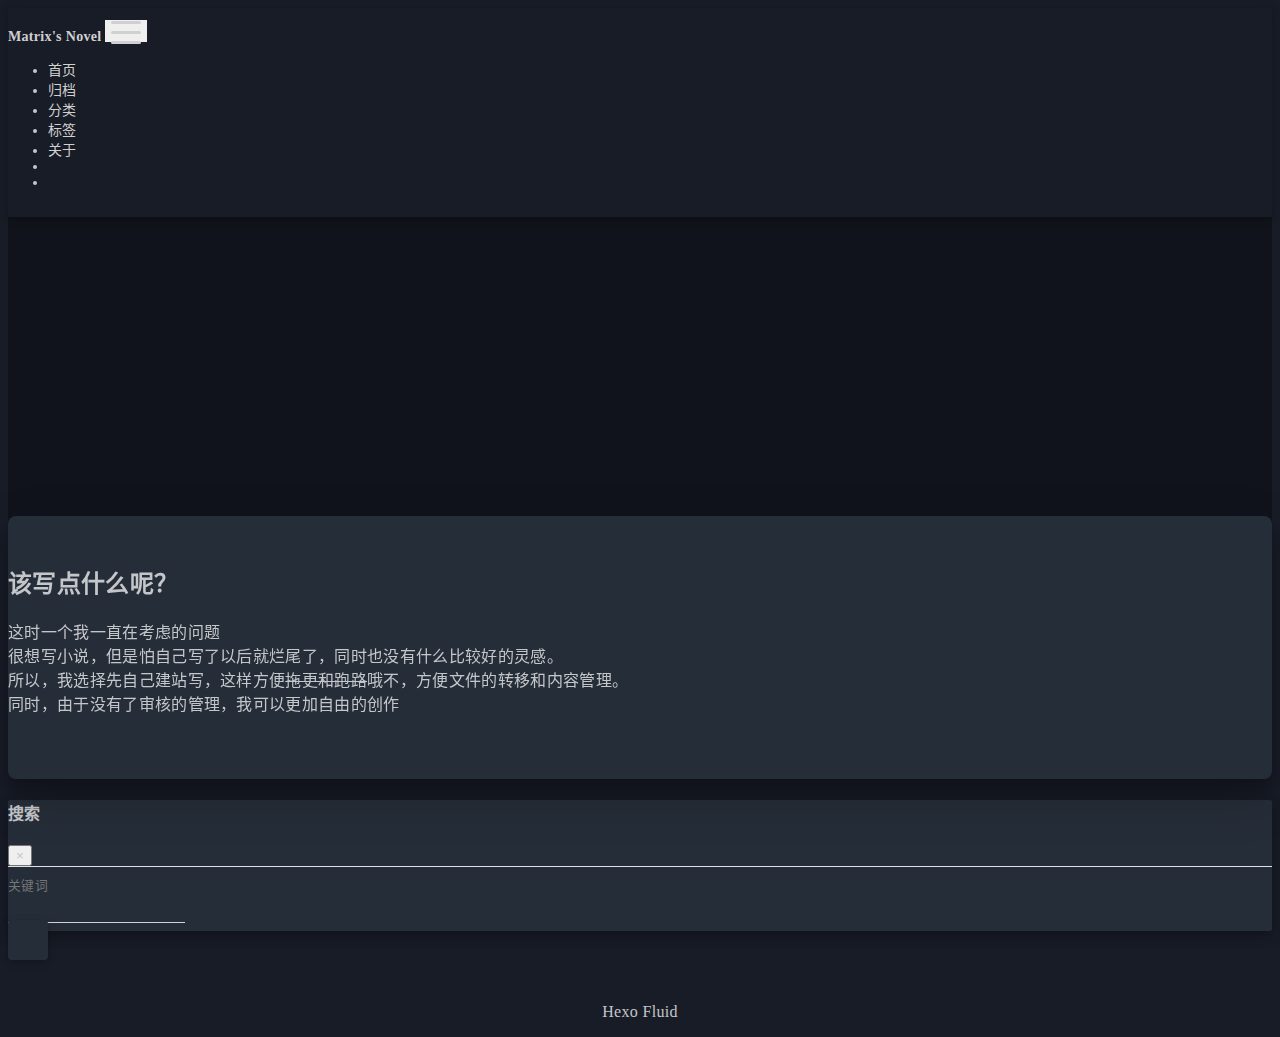
==== about/index.html @ 4b067425 "Site updated: 2023-09-23 13:06:50" ====
<!DOCTYPE html>
<html lang="zh-CN" data-default-color-scheme=auto>



<head>
  <meta charset="UTF-8">
  <link rel="apple-touch-icon" sizes="76x76" href="https://s1.ax1x.com/2023/07/14/pC4n6a9.png">
  <link rel="icon" href="https://s1.ax1x.com/2023/07/14/pC4n6a9.png">
  <meta name="viewport" content="width=device-width, initial-scale=1.0, maximum-scale=5.0, shrink-to-fit=no">
  <meta http-equiv="x-ua-compatible" content="ie=edge">
  
    <meta http-equiv="Content-Security-Policy" content="upgrade-insecure-requests">
  
  <meta name="theme-color" content="#2f4154">
  <meta name="author" content="Matrix Xu">
  <meta name="keywords" content="">
  
    <meta name="description" content="该写点什么呢？这时一个我一直在考虑的问题很想写小说，但是怕自己写了以后就烂尾了，同时也没有什么比较好的灵感。所以，我选择先自己建站写，这样方便拖更和跑路哦不，方便文件的转移和内容管理。同时，由于没有了审核的管理，我可以更加自由的创作">
<meta property="og:type" content="website">
<meta property="og:title" content="about">
<meta property="og:url" content="https://novel.matrix060.site/about/index.html">
<meta property="og:site_name" content="Matrix&#39;s Novel">
<meta property="og:description" content="该写点什么呢？这时一个我一直在考虑的问题很想写小说，但是怕自己写了以后就烂尾了，同时也没有什么比较好的灵感。所以，我选择先自己建站写，这样方便拖更和跑路哦不，方便文件的转移和内容管理。同时，由于没有了审核的管理，我可以更加自由的创作">
<meta property="og:locale" content="zh_CN">
<meta property="article:published_time" content="2023-09-23T12:24:41.000Z">
<meta property="article:modified_time" content="2023-09-23T12:28:31.845Z">
<meta property="article:author" content="Matrix Xu">
<meta name="twitter:card" content="summary_large_image">
  
  
  
  <title>about - Matrix&#39;s Novel</title>

  <link  rel="stylesheet" href="https://lib.baomitu.com/twitter-bootstrap/4.6.1/css/bootstrap.min.css" />





<!-- 主题依赖的图标库，不要自行修改 -->
<!-- Do not modify the link that theme dependent icons -->

<link rel="stylesheet" href="//at.alicdn.com/t/font_1749284_hj8rtnfg7um.css">



<link rel="stylesheet" href="//at.alicdn.com/t/font_1736178_lbnruvf0jn.css">


<link  rel="stylesheet" href="/css/main.css" />





  <script id="fluid-configs">
    var Fluid = window.Fluid || {};
    Fluid.ctx = Object.assign({}, Fluid.ctx)
    var CONFIG = {"hostname":"novel.matrix060.site","root":"/","version":"1.9.5","typing":{"enable":true,"typeSpeed":70,"cursorChar":"_","loop":false,"scope":[]},"anchorjs":{"enable":true,"element":"h1,h2,h3,h4,h5,h6","placement":"left","visible":"hover","icon":""},"progressbar":{"enable":true,"height_px":3,"color":"#29d","options":{"showSpinner":false,"trickleSpeed":100}},"code_language":{"enable":false,"default":"TEXT"},"copy_btn":true,"image_caption":{"enable":true},"image_zoom":{"enable":true,"img_url_replace":["",""]},"toc":{"enable":true,"placement":"right","headingSelector":"h1,h2,h3,h4,h5,h6","collapseDepth":0},"lazyload":{"enable":true,"loading_img":"/img/loading.gif","onlypost":false,"offset_factor":2},"web_analytics":{"enable":true,"follow_dnt":true,"baidu":null,"google":{"measurement_id":null},"tencent":{"sid":null,"cid":null},"woyaola":null,"cnzz":null,"leancloud":{"app_id":null,"app_key":null,"server_url":null,"path":"window.location.pathname","ignore_local":false}},"search_path":"/local-search.xml","include_content_in_search":true};

    if (CONFIG.web_analytics.follow_dnt) {
      var dntVal = navigator.doNotTrack || window.doNotTrack || navigator.msDoNotTrack;
      Fluid.ctx.dnt = dntVal && (dntVal.startsWith('1') || dntVal.startsWith('yes') || dntVal.startsWith('on'));
    }
  </script>
  <script  src="/js/utils.js" ></script>
  <script  src="/js/color-schema.js" ></script>
  

  

  
    <!-- Google tag (gtag.js) -->
    <script async>
      if (!Fluid.ctx.dnt) {
        Fluid.utils.createScript("https://www.googletagmanager.com/gtag/js?id=", function() {
          window.dataLayer = window.dataLayer || [];
          function gtag() {
            dataLayer.push(arguments);
          }
          gtag('js', new Date());
          gtag('config', '');
        });
      }
    </script>
  

  

  

  

  



  
<meta name="generator" content="Hexo 6.3.0"></head>


<body>
  

  <header>
    

<div class="header-inner" style="height: 60vh;">
  <nav id="navbar" class="navbar fixed-top  navbar-expand-lg navbar-dark scrolling-navbar">
  <div class="container">
    <a class="navbar-brand" href="/">
      <strong>Matrix&#39;s Novel</strong>
    </a>

    <button id="navbar-toggler-btn" class="navbar-toggler" type="button" data-toggle="collapse"
            data-target="#navbarSupportedContent"
            aria-controls="navbarSupportedContent" aria-expanded="false" aria-label="Toggle navigation">
      <div class="animated-icon"><span></span><span></span><span></span></div>
    </button>

    <!-- Collapsible content -->
    <div class="collapse navbar-collapse" id="navbarSupportedContent">
      <ul class="navbar-nav ml-auto text-center">
        
          
          
          
          
            <li class="nav-item">
              <a class="nav-link" href="/">
                <i class="iconfont icon-home-fill"></i>
                <span>首页</span>
              </a>
            </li>
          
        
          
          
          
          
            <li class="nav-item">
              <a class="nav-link" href="/archives/">
                <i class="iconfont icon-archive-fill"></i>
                <span>归档</span>
              </a>
            </li>
          
        
          
          
          
          
            <li class="nav-item">
              <a class="nav-link" href="/categories/">
                <i class="iconfont icon-category-fill"></i>
                <span>分类</span>
              </a>
            </li>
          
        
          
          
          
          
            <li class="nav-item">
              <a class="nav-link" href="/tags/">
                <i class="iconfont icon-tags-fill"></i>
                <span>标签</span>
              </a>
            </li>
          
        
          
          
          
          
            <li class="nav-item">
              <a class="nav-link" href="/about/">
                <i class="iconfont icon-user-fill"></i>
                <span>关于</span>
              </a>
            </li>
          
        
        
          <li class="nav-item" id="search-btn">
            <a class="nav-link" target="_self" href="javascript:;" data-toggle="modal" data-target="#modalSearch" aria-label="Search">
              <i class="iconfont icon-search"></i>
            </a>
          </li>
          
        
        
          <li class="nav-item" id="color-toggle-btn">
            <a class="nav-link" target="_self" href="javascript:;" aria-label="Color Toggle">
              <i class="iconfont icon-dark" id="color-toggle-icon"></i>
            </a>
          </li>
        
      </ul>
    </div>
  </div>
</nav>

  

<div id="banner" class="banner" parallax=true
     style="background: url('https://s1.ax1x.com/2023/07/14/pC4nUCq.jpg') no-repeat center center; background-size: cover;">
  <div class="full-bg-img">
    <div class="mask flex-center" style="background-color: rgba(0, 0, 0, 0.3)">
      <div class="banner-text text-center fade-in-up">
        <div class="h2">
          
            <span id="subtitle" data-typed-text="about"></span>
          
        </div>

        
      </div>

      
    </div>
  </div>
</div>

</div>

  </header>

  <main>
    
      <div class="container nopadding-x-md">
        <div id="board"
          >
          
          <div class="container">
            <div class="row">
              <div class="col-12 col-md-10 m-auto">
                

<article class="page-content">
  <h2 id="该写点什么呢？"><a href="#该写点什么呢？" class="headerlink" title="该写点什么呢？"></a>该写点什么呢？</h2><p>这时一个我一直在考虑的问题<br>很想写小说，但是怕自己写了以后就烂尾了，同时也没有什么比较好的灵感。<br>所以，我选择先自己建站写，这样方便<del>拖更和跑路</del>哦不，方便文件的转移和内容管理。<br>同时，由于没有了审核的管理，我可以更加自由的创作</p>


  

</article>



              </div>
            </div>
          </div>
        </div>
      </div>
    

    
      <a id="scroll-top-button" aria-label="TOP" href="#" role="button">
        <i class="iconfont icon-arrowup" aria-hidden="true"></i>
      </a>
    

    
      <div class="modal fade" id="modalSearch" tabindex="-1" role="dialog" aria-labelledby="ModalLabel"
     aria-hidden="true">
  <div class="modal-dialog modal-dialog-scrollable modal-lg" role="document">
    <div class="modal-content">
      <div class="modal-header text-center">
        <h4 class="modal-title w-100 font-weight-bold">搜索</h4>
        <button type="button" id="local-search-close" class="close" data-dismiss="modal" aria-label="Close">
          <span aria-hidden="true">&times;</span>
        </button>
      </div>
      <div class="modal-body mx-3">
        <div class="md-form mb-5">
          <input type="text" id="local-search-input" class="form-control validate">
          <label data-error="x" data-success="v" for="local-search-input">关键词</label>
        </div>
        <div class="list-group" id="local-search-result"></div>
      </div>
    </div>
  </div>
</div>

    

    
  </main>

  <footer>
    <div class="footer-inner">
  
    <div class="footer-content">
       <a href="https://hexo.io" target="_blank" rel="nofollow noopener"><span>Hexo</span></a> <i class="iconfont icon-love"></i> <a href="https://github.com/fluid-dev/hexo-theme-fluid" target="_blank" rel="nofollow noopener"><span>Fluid</span></a> 
    </div>
  
  
  
  
</div>

  </footer>

  <!-- Scripts -->
  
  <script  src="https://lib.baomitu.com/nprogress/0.2.0/nprogress.min.js" ></script>
  <link  rel="stylesheet" href="https://lib.baomitu.com/nprogress/0.2.0/nprogress.min.css" />

  <script>
    NProgress.configure({"showSpinner":false,"trickleSpeed":100})
    NProgress.start()
    window.addEventListener('load', function() {
      NProgress.done();
    })
  </script>


<script  src="https://lib.baomitu.com/jquery/3.6.4/jquery.min.js" ></script>
<script  src="https://lib.baomitu.com/twitter-bootstrap/4.6.1/js/bootstrap.min.js" ></script>
<script  src="/js/events.js" ></script>
<script  src="/js/plugins.js" ></script>


  <script  src="https://lib.baomitu.com/typed.js/2.0.12/typed.min.js" ></script>
  <script>
    (function (window, document) {
      var typing = Fluid.plugins.typing;
      var subtitle = document.getElementById('subtitle');
      if (!subtitle || !typing) {
        return;
      }
      var text = subtitle.getAttribute('data-typed-text');
      
        typing(text);
      
    })(window, document);
  </script>




  
    <script  src="/js/img-lazyload.js" ></script>
  




  <script  src="/js/local-search.js" ></script>





<!-- 主题的启动项，将它保持在最底部 -->
<!-- the boot of the theme, keep it at the bottom -->
<script  src="/js/boot.js" ></script>


  

  <noscript>
    <div class="noscript-warning">博客在允许 JavaScript 运行的环境下浏览效果更佳</div>
  </noscript>
</body>
</html>
---- css/main.css ----
.anchorjs-link {
  text-decoration: none !important;
  transition: opacity 0.2s ease-in-out;
}
.markdown-body h1:hover > .anchorjs-link,
h2:hover > .anchorjs-link,
h3:hover > .anchorjs-link,
h4:hover > .anchorjs-link,
h5:hover > .anchorjs-link,
h6:hover > .anchorjs-link {
  opacity: 1;
}
.banner {
  height: 100%;
  position: relative;
  overflow: hidden;
  cursor: default;
}
.banner .mask {
  position: absolute;
  width: 100%;
  height: 100%;
  background-color: rgba(0,0,0,0.3);
}
.banner[parallax="true"] {
  will-change: transform;
  -webkit-transform-style: preserve-3d;
  -webkit-backface-visibility: hidden;
  transition: transform 0.05s ease-out;
}
@media (max-width: 100vh) {
  .header-inner {
    max-height: 100vw;
  }
  #board {
    margin-top: -1rem !important;
  }
}
@media (max-width: 79.99vh) {
  .scroll-down-bar {
    display: none;
  }
}
#board {
  position: relative;
  margin-top: -2rem;
  padding: 3rem 0;
  background-color: var(--board-bg-color);
  transition: background-color 0.2s ease-in-out;
  border-radius: 0.5rem;
  z-index: 3;
  -webkit-box-shadow: 0 12px 15px 0 rgba(0,0,0,0.24), 0 17px 50px 0 rgba(0,0,0,0.19);
  box-shadow: 0 12px 15px 0 rgba(0,0,0,0.24), 0 17px 50px 0 rgba(0,0,0,0.19);
}
.code-widget {
  display: inline-block;
  background-color: transparent;
  font-size: 0.75rem;
  line-height: 1;
  font-weight: bold;
  padding: 0.3rem 0.1rem 0.1rem 0.1rem;
  position: absolute;
  right: 0.45rem;
  top: 0.15rem;
  z-index: 1;
}
.code-widget-light {
  color: #999;
}
.code-widget-dark {
  color: #bababa;
}
.copy-btn {
  cursor: pointer;
  user-select: none;
  -webkit-appearance: none;
  outline: none;
}
.copy-btn > i {
  font-size: 0.75rem !important;
  font-weight: 400;
  margin-right: 0.15rem;
  opacity: 0;
  transition: opacity 0.2s ease-in-out;
}
.markdown-body pre:hover > .copy-btn > i {
  opacity: 0.9;
}
.markdown-body pre:hover > .copy-btn,
.markdown-body pre:not(:hover) > .copy-btn {
  outline: none;
}
.license-box {
  background-color: rgba(27,31,35,0.05);
  transition: background-color 0.2s ease-in-out;
  border-radius: 4px;
  font-size: 0.9rem;
  overflow: hidden;
  padding: 1.25rem;
  position: relative;
  z-index: 1;
}
.license-box .license-icon {
  position: absolute;
  top: 50%;
  left: 100%;
}
.license-box .license-icon::after {
  content: "\e8e4";
  font-size: 12.5rem;
  line-height: 1;
  opacity: 0.1;
  position: relative;
  left: -0.85em;
  bottom: 0.5em;
  z-index: -1;
}
.license-box .license-title {
  margin-bottom: 1rem;
}
.license-box .license-title div:nth-child(1) {
  line-height: 1.2;
  margin-bottom: 0.25rem;
}
.license-box .license-title div:nth-child(2) {
  color: var(--sec-text-color);
  font-size: 0.8rem;
}
.license-box .license-meta {
  align-items: center;
  display: flex;
  flex-wrap: wrap;
  justify-content: flex-start;
}
.license-box .license-meta .license-meta-item {
  align-items: center;
  justify-content: center;
  margin-right: 1.5rem;
}
.license-box .license-meta .license-meta-item div:nth-child(1) {
  color: var(--sec-text-color);
  font-size: 0.8rem;
  font-weight: normal;
}
.license-box .license-meta .license-meta-item i.iconfont {
  font-size: 1rem;
}
@media (max-width: 575px) and (min-width: 425px) {
  .license-box .license-meta .license-meta-item {
    display: flex;
    justify-content: flex-start;
    flex-wrap: wrap;
    font-size: 0.8rem;
    flex: 0 0 50%;
    max-width: 50%;
    margin-right: 0;
  }
  .license-box .license-meta .license-meta-item div:nth-child(1) {
    margin-right: 0.5rem;
  }
  .license-box .license-meta .license-meta-date {
    order: -1;
  }
}
@media (max-width: 424px) {
  .license-box::after {
    top: -65px;
  }
  .license-box .license-meta {
    flex-direction: column;
    align-items: flex-start;
  }
  .license-box .license-meta .license-meta-item {
    display: flex;
    flex-wrap: wrap;
    font-size: 0.8rem;
  }
  .license-box .license-meta .license-meta-item div:nth-child(1) {
    margin-right: 0.5rem;
  }
}
.footer-inner {
  padding: 3rem 0 1rem 0;
  text-align: center;
}
.footer-inner > div:not(:first-child) {
  margin: 0.25rem 0;
  font-size: 0.85rem;
}
.footer-inner .statistics {
  display: flex;
  flex-direction: row;
  justify-content: center;
}
.footer-inner .statistics > span {
  flex: 1;
  margin: 0 0.25rem;
}
.footer-inner .statistics > *:nth-last-child(2):first-child {
  text-align: right;
}
.footer-inner .statistics > *:nth-last-child(2):first-child ~ * {
  text-align: left;
}
.footer-inner .beian {
  display: flex;
  flex-direction: row;
  justify-content: center;
}
.footer-inner .beian > * {
  margin: 0 0.25rem;
}
.footer-inner .beian-police {
  position: relative;
  overflow: hidden;
  display: inline-flex;
  align-items: center;
  justify-content: left;
}
.footer-inner .beian-police img {
  margin-right: 3px;
  width: 1rem;
  height: 1rem;
  margin-bottom: 0.1rem;
}
@media (max-width: 424px) {
  .footer-inner .statistics {
    flex-direction: column;
  }
  .footer-inner .statistics > *:nth-last-child(2):first-child {
    text-align: center;
  }
  .footer-inner .statistics > *:nth-last-child(2):first-child ~ * {
    text-align: center;
  }
  .footer-inner .beian {
    flex-direction: column;
  }
  .footer-inner .beian .beian-police {
    justify-content: center;
  }
  .footer-inner .beian > *:nth-last-child(2):first-child {
    text-align: center;
  }
  .footer-inner .beian > *:nth-last-child(2):first-child ~ * {
    text-align: center;
  }
}
sup > a::before,
.footnote-text::before {
  display: block;
  content: "";
  margin-top: -5rem;
  height: 5rem;
  width: 1px;
  visibility: hidden;
}
sup > a::before,
.footnote-text::before {
  display: inline-block;
}
.footnote-item::before {
  display: block;
  content: "";
  margin-top: -5rem;
  height: 5rem;
  width: 1px;
  visibility: hidden;
}
.footnote-list ol {
  list-style-type: none;
  counter-reset: sectioncounter;
  padding-left: 0.5rem;
  font-size: 0.95rem;
}
.footnote-list ol li:before {
  font-family: "Helvetica Neue", monospace, "Monaco";
  content: "[" counter(sectioncounter) "]";
  counter-increment: sectioncounter;
}
.footnote-list ol li+li {
  margin-top: 0.5rem;
}
.footnote-text {
  padding-left: 0.5em;
}
.navbar {
  background-color: transparent;
  font-size: 0.875rem;
  box-shadow: 0 2px 5px 0 rgba(0,0,0,0.16), 0 2px 10px 0 rgba(0,0,0,0.12);
  -webkit-box-shadow: 0 2px 5px 0 rgba(0,0,0,0.16), 0 2px 10px 0 rgba(0,0,0,0.12);
}
.navbar .navbar-brand {
  color: var(--navbar-text-color);
}
.navbar .navbar-toggler .animated-icon span {
  background-color: var(--navbar-text-color);
}
.navbar .nav-item .nav-link {
  display: block;
  color: var(--navbar-text-color);
  transition: color 0.2s ease-in-out, background-color 0.2s ease-in-out;
}
.navbar .nav-item .nav-link:hover {
  color: var(--link-hover-color);
}
.navbar .nav-item .nav-link:focus {
  color: var(--navbar-text-color);
}
.navbar .nav-item .nav-link i {
  font-size: 0.875rem;
}
.navbar .nav-item .nav-link i:only-child {
  margin: 0 0.2rem;
}
.navbar .navbar-toggler {
  border-width: 0;
  outline: 0;
}
.navbar.scrolling-navbar {
  will-change: background, padding;
  -webkit-transition: background 0.5s ease-in-out, padding 0.5s ease-in-out;
  transition: background 0.5s ease-in-out, padding 0.5s ease-in-out;
}
@media (min-width: 600px) {
  .navbar.scrolling-navbar {
    padding-top: 12px;
    padding-bottom: 12px;
  }
  .navbar.scrolling-navbar .navbar-nav > li {
    -webkit-transition-duration: 1s;
    transition-duration: 1s;
  }
}
.navbar.scrolling-navbar.top-nav-collapse {
  padding-top: 5px;
  padding-bottom: 5px;
}
.navbar .dropdown-menu {
  font-size: 0.875rem;
  color: var(--navbar-text-color);
  background-color: rgba(0,0,0,0.3);
  border: none;
  min-width: 8rem;
  -webkit-transition: background 0.5s ease-in-out, padding 0.5s ease-in-out;
  transition: background 0.5s ease-in-out, padding 0.5s ease-in-out;
}
@media (max-width: 991.98px) {
  .navbar .dropdown-menu {
    text-align: center;
  }
}
.navbar .dropdown-item {
  color: var(--navbar-text-color);
}
.navbar .dropdown-item:hover,
.navbar .dropdown-item:focus {
  color: var(--link-hover-color);
  background-color: rgba(0,0,0,0.1);
}
@media (min-width: 992px) {
  .navbar .dropdown:hover > .dropdown-menu {
    display: block;
  }
  .navbar .dropdown > .dropdown-toggle:active {
    pointer-events: none;
  }
  .navbar .dropdown-menu {
    top: 95%;
  }
}
.navbar .animated-icon {
  width: 30px;
  height: 20px;
  position: relative;
  margin: 0;
  -webkit-transform: rotate(0deg);
  -moz-transform: rotate(0deg);
  -o-transform: rotate(0deg);
  transform: rotate(0deg);
  -webkit-transition: 0.5s ease-in-out;
  -moz-transition: 0.5s ease-in-out;
  -o-transition: 0.5s ease-in-out;
  transition: 0.5s ease-in-out;
  cursor: pointer;
}
.navbar .animated-icon span {
  display: block;
  position: absolute;
  height: 3px;
  width: 100%;
  border-radius: 9px;
  opacity: 1;
  left: 0;
  -webkit-transform: rotate(0deg);
  -moz-transform: rotate(0deg);
  -o-transform: rotate(0deg);
  transform: rotate(0deg);
  -webkit-transition: 0.25s ease-in-out;
  -moz-transition: 0.25s ease-in-out;
  -o-transition: 0.25s ease-in-out;
  transition: 0.25s ease-in-out;
  background: #fff;
}
.navbar .animated-icon span:nth-child(1) {
  top: 0;
}
.navbar .animated-icon span:nth-child(2) {
  top: 10px;
}
.navbar .animated-icon span:nth-child(3) {
  top: 20px;
}
.navbar .animated-icon.open span:nth-child(1) {
  top: 11px;
  -webkit-transform: rotate(135deg);
  -moz-transform: rotate(135deg);
  -o-transform: rotate(135deg);
  transform: rotate(135deg);
}
.navbar .animated-icon.open span:nth-child(2) {
  opacity: 0;
  left: -60px;
}
.navbar .animated-icon.open span:nth-child(3) {
  top: 11px;
  -webkit-transform: rotate(-135deg);
  -moz-transform: rotate(-135deg);
  -o-transform: rotate(-135deg);
  transform: rotate(-135deg);
}
.navbar .dropdown-collapse,
.top-nav-collapse,
.navbar-col-show {
  background-color: var(--navbar-bg-color);
}
@media (max-width: 767px) {
  .navbar {
    font-size: 1rem;
    line-height: 2.5rem;
  }
}
.banner-text {
  color: var(--subtitle-color);
  max-width: calc(960px - 6rem);
  width: 80%;
  overflow-wrap: break-word;
}
.banner-text .typed-cursor {
  margin: 0 0.2rem;
}
@media (max-width: 767px) {
  #subtitle,
  .typed-cursor {
    font-size: 1.5rem;
  }
}
@media (max-width: 575px) {
  .banner-text {
    font-size: 0.9rem;
  }
  #subtitle,
  .typed-cursor {
    font-size: 1.35rem;
  }
}
.modal-dialog .modal-content {
  background-color: var(--board-bg-color);
  border: 0;
  border-radius: 0.125rem;
  -webkit-box-shadow: 0 5px 11px 0 rgba(0,0,0,0.18), 0 4px 15px 0 rgba(0,0,0,0.15);
  box-shadow: 0 5px 11px 0 rgba(0,0,0,0.18), 0 4px 15px 0 rgba(0,0,0,0.15);
}
.modal-dialog .modal-content .modal-header {
  border-bottom-color: var(--line-color);
  transition: border-bottom-color 0.2s ease-in-out;
}
.close {
  color: var(--text-color);
}
.close:hover {
  color: var(--link-hover-color);
}
.close:focus {
  outline: 0;
}
.modal-dialog .modal-content .modal-header {
  border-top-left-radius: 0.125rem;
  border-top-right-radius: 0.125rem;
  border-bottom: 1px solid #dee2e6;
}
.md-form {
  position: relative;
  margin-top: 1.5rem;
  margin-bottom: 1.5rem;
}
.md-form input[type] {
  -webkit-box-sizing: content-box;
  box-sizing: content-box;
  background-color: transparent;
  border: none;
  border-bottom: 1px solid #ced4da;
  border-radius: 0;
  outline: none;
  -webkit-box-shadow: none;
  box-shadow: none;
  transition: border-color 0.15s ease-in-out, box-shadow 0.15s ease-in-out, -webkit-box-shadow 0.15s ease-in-out;
}
.md-form input[type]:focus:not([readonly]) {
  border-bottom: 1px solid #4285f4;
  -webkit-box-shadow: 0 1px 0 0 #4285f4;
  box-shadow: 0 1px 0 0 #4285f4;
}
.md-form input[type]:focus:not([readonly]) + label {
  color: #4285f4;
}
.md-form input[type].valid,
.md-form input[type]:focus.valid {
  border-bottom: 1px solid #00c851;
  -webkit-box-shadow: 0 1px 0 0 #00c851;
  box-shadow: 0 1px 0 0 #00c851;
}
.md-form input[type].valid + label,
.md-form input[type]:focus.valid + label {
  color: #00c851;
}
.md-form input[type].invalid,
.md-form input[type]:focus.invalid {
  border-bottom: 1px solid #f44336;
  -webkit-box-shadow: 0 1px 0 0 #f44336;
  box-shadow: 0 1px 0 0 #f44336;
}
.md-form input[type].invalid + label,
.md-form input[type]:focus.invalid + label {
  color: #f44336;
}
.md-form input[type].validate {
  margin-bottom: 2.5rem;
}
.md-form input[type].form-control {
  height: auto;
  padding: 0.6rem 0 0.4rem 0;
  margin: 0 0 0.5rem 0;
  color: var(--text-color);
  background-color: transparent;
  border-radius: 0;
}
.md-form label {
  font-size: 0.8rem;
  position: absolute;
  top: -1rem;
  left: 0;
  color: #757575;
  cursor: text;
  transition: color 0.2s ease-out;
}
.modal-open[style] {
  padding-right: 0 !important;
  overflow: auto;
}
.modal-open[style] #navbar[style] {
  padding-right: 1rem !important;
}
#nprogress .bar {
  height: 3px !important;
  background-color: #29d !important;
}
#nprogress .peg {
  box-shadow: 0 0 14px #29d, 0 0 8px #29d !important;
}
@media (max-width: 575px) {
  #nprogress .bar {
    display: none;
  }
}
.noscript-warning {
  background-color: #f55;
  color: #fff;
  font-family: sans-serif;
  font-size: 1rem;
  font-weight: bold;
  position: fixed;
  left: 0;
  bottom: 0;
  text-align: center;
  width: 100%;
  z-index: 99;
}
.pagination {
  margin-top: 3rem;
  justify-content: center;
}
.pagination .space {
  align-self: flex-end;
}
.pagination .page-number,
.pagination .current,
.pagination .extend {
  outline: 0;
  border: 0;
  background-color: transparent;
  font-size: 0.9rem;
  padding: 0.5rem 0.75rem;
  line-height: 1.25;
  border-radius: 0.125rem;
}
.pagination .page-number {
  margin: 0 0.05rem;
}
.pagination .page-number:hover,
.pagination .current {
  transition: background-color 0.2s ease-in-out;
  background-color: var(--link-hover-bg-color);
}
.qr-trigger {
  cursor: pointer;
  position: relative;
}
.qr-trigger:hover .qr-img {
  display: block;
  transition: all 0.3s;
}
.qr-img {
  max-width: 12rem;
  position: absolute;
  right: -5.25rem;
  z-index: 99;
  display: none;
  border-radius: 0.2rem;
  background-color: transparent;
  box-shadow: 0 0 20px -5px rgba(158,158,158,0.2);
}
.scroll-down-bar {
  position: absolute;
  width: 100%;
  height: 6rem;
  text-align: center;
  cursor: pointer;
  bottom: 0;
}
.scroll-down-bar i.iconfont {
  font-size: 2rem;
  font-weight: bold;
  display: inline-block;
  position: relative;
  padding-top: 2rem;
  color: var(--subtitle-color);
  transform: translateZ(0);
  animation: scroll-down 1.5s infinite;
}
#scroll-top-button {
  position: fixed;
  z-index: 99;
  background: var(--board-bg-color);
  transition: background-color 0.2s ease-in-out, bottom 0.3s ease;
  border-radius: 4px;
  min-width: 40px;
  min-height: 40px;
  bottom: -60px;
  outline: none;
  display: flex;
  display: -webkit-flex;
  align-items: center;
  box-shadow: 0 2px 5px 0 rgba(0,0,0,0.16), 0 2px 10px 0 rgba(0,0,0,0.12);
}
#scroll-top-button i {
  font-size: 32px;
  margin: auto;
  color: var(--sec-text-color);
}
#scroll-top-button:hover i,
#scroll-top-button:active i {
  animation-name: scroll-top;
  animation-duration: 1s;
  animation-delay: 0.1s;
  animation-timing-function: ease-in-out;
  animation-iteration-count: infinite;
  animation-fill-mode: forwards;
  animation-direction: alternate;
}
#local-search-result .search-list-title {
  border-left: 3px solid #0d47a1;
}
#local-search-result .search-list-content {
  padding: 0 1.25rem;
}
#local-search-result .search-word {
  color: #ff4500;
}
#toc {
  visibility: hidden;
}
.toc-header {
  margin-bottom: 0.5rem;
  font-weight: bold;
  line-height: 1.2;
}
.toc-header,
.toc-header > i {
  font-size: 1.25rem;
}
.toc-body {
  max-height: 75vh;
  overflow-y: auto;
  overflow: -moz-scrollbars-none;
  -ms-overflow-style: none;
}
.toc-body ol {
  list-style: none;
  padding-inline-start: 1rem;
}
.toc-body::-webkit-scrollbar {
  display: none;
}
.tocbot-list {
  position: relative;
}
.tocbot-list ol {
  list-style: none;
  padding-left: 1rem;
}
.tocbot-list a {
  font-size: 0.95rem;
}
.tocbot-link {
  color: var(--text-color);
}
.tocbot-active-link {
  font-weight: bold;
  color: var(--link-hover-color);
}
.tocbot-is-collapsed {
  max-height: 0;
}
.tocbot-is-collapsible {
  overflow: hidden;
  transition: all 0.3s ease-in-out;
}
.toc-list-item {
  white-space: nowrap;
  overflow: hidden;
  text-overflow: ellipsis;
}
.toc-list-item.is-active-li::before {
  height: 1rem;
  margin: 0.25rem 0;
  visibility: visible;
}
.toc-list-item::before {
  width: 0.15rem;
  height: 0.2rem;
  position: absolute;
  left: 0.25rem;
  content: "";
  border-radius: 2px;
  margin: 0.65rem 0;
  background: var(--link-hover-color);
  visibility: hidden;
  transition: height 0.1s ease-in-out, margin 0.1s ease-in-out, visibility 0.1s ease-in-out;
}
.sidebar {
  position: -webkit-sticky;
  position: sticky;
  top: 2rem;
  padding: 3rem 0;
}
html {
  font-size: 16px;
  letter-spacing: 0.02em;
}
html,
body {
  height: 100%;
  font-family: var(--font-family-sans-serif);
  overflow-wrap: break-word;
}
body {
  transition: color 0.2s ease-in-out, background-color 0.2s ease-in-out;
  background-color: var(--body-bg-color);
  color: var(--text-color);
  -webkit-font-smoothing: antialiased;
  -moz-osx-font-smoothing: grayscale;
}
body a {
  color: var(--text-color);
  text-decoration: none;
  cursor: pointer;
  transition: color 0.2s ease-in-out, background-color 0.2s ease-in-out;
}
body a:hover {
  color: var(--link-hover-color);
  text-decoration: none;
  transition: color 0.2s ease-in-out, background-color 0.2s ease-in-out;
}
code {
  color: inherit;
}
table {
  font-size: inherit;
  color: var(--post-text-color);
}
img[lazyload] {
  object-fit: cover;
}
*[align="left"] {
  text-align: left;
}
*[align="center"] {
  text-align: center;
}
*[align="right"] {
  text-align: right;
}
::-webkit-scrollbar {
  width: 6px;
  height: 6px;
}
::-webkit-scrollbar-thumb {
  background-color: var(--scrollbar-color);
  border-radius: 6px;
}
::-webkit-scrollbar-thumb:hover {
  background-color: var(--scrollbar-hover-color);
}
::-webkit-scrollbar-corner {
  background-color: transparent;
}
label {
  margin-bottom: 0;
}
i.iconfont {
  font-size: 1em;
  line-height: 1;
}
:root {
  --color-mode: "light";
  --body-bg-color: #eee;
  --board-bg-color: #fff;
  --text-color: #3c4858;
  --sec-text-color: #718096;
  --post-text-color: #2c3e50;
  --post-heading-color: #1a202c;
  --post-link-color: #0366d6;
  --link-hover-color: #30a9de;
  --link-hover-bg-color: #f8f9fa;
  --line-color: #eaecef;
  --navbar-bg-color: #2f4154;
  --navbar-text-color: #fff;
  --subtitle-color: #fff;
  --scrollbar-color: #c4c6c9;
  --scrollbar-hover-color: #a6a6a6;
  --button-bg-color: transparent;
  --button-hover-bg-color: #f2f3f5;
  --highlight-bg-color: #f6f8fa;
  --inlinecode-bg-color: rgba(175,184,193,0.2);
}
@media not print and (prefers-color-scheme: dark) {
  :root {
    --color-mode: "dark";
  }
  :root:not([data-user-color-scheme]) {
    --body-bg-color: #181c27;
    --board-bg-color: #252d38;
    --text-color: #c4c6c9;
    --sec-text-color: #a7a9ad;
    --post-text-color: #c4c6c9;
    --post-heading-color: #c4c6c9;
    --post-link-color: #1589e9;
    --link-hover-color: #30a9de;
    --link-hover-bg-color: #364151;
    --line-color: #435266;
    --navbar-bg-color: #1f3144;
    --navbar-text-color: #d0d0d0;
    --subtitle-color: #d0d0d0;
    --scrollbar-color: #687582;
    --scrollbar-hover-color: #9da8b3;
    --button-bg-color: transparent;
    --button-hover-bg-color: #46647e;
    --highlight-bg-color: #303030;
    --inlinecode-bg-color: rgba(99,110,123,0.4);
  }
  :root:not([data-user-color-scheme]) img {
    -webkit-filter: brightness(0.9);
    filter: brightness(0.9);
    transition: filter 0.2s ease-in-out;
  }
  :root:not([data-user-color-scheme]) .license-box {
    background-color: rgba(62,75,94,0.35);
    transition: background-color 0.2s ease-in-out;
  }
  :root:not([data-user-color-scheme]) .gt-comment-admin .gt-comment-content {
    background-color: transparent;
    transition: background-color 0.2s ease-in-out;
  }
}
@media not print {
  [data-user-color-scheme="dark"] {
    --body-bg-color: #181c27;
    --board-bg-color: #252d38;
    --text-color: #c4c6c9;
    --sec-text-color: #a7a9ad;
    --post-text-color: #c4c6c9;
    --post-heading-color: #c4c6c9;
    --post-link-color: #1589e9;
    --link-hover-color: #30a9de;
    --link-hover-bg-color: #364151;
    --line-color: #435266;
    --navbar-bg-color: #1f3144;
    --navbar-text-color: #d0d0d0;
    --subtitle-color: #d0d0d0;
    --scrollbar-color: #687582;
    --scrollbar-hover-color: #9da8b3;
    --button-bg-color: transparent;
    --button-hover-bg-color: #46647e;
    --highlight-bg-color: #303030;
    --inlinecode-bg-color: rgba(99,110,123,0.4);
  }
  [data-user-color-scheme="dark"] img {
    -webkit-filter: brightness(0.9);
    filter: brightness(0.9);
    transition: filter 0.2s ease-in-out;
  }
  [data-user-color-scheme="dark"] .license-box {
    background-color: rgba(62,75,94,0.35);
    transition: background-color 0.2s ease-in-out;
  }
  [data-user-color-scheme="dark"] .gt-comment-admin .gt-comment-content {
    background-color: transparent;
    transition: background-color 0.2s ease-in-out;
  }
}
.fade-in-up {
  -webkit-animation-name: fade-in-up;
  animation-name: fade-in-up;
}
.hidden-mobile {
  display: block;
}
.visible-mobile {
  display: none;
}
@media (max-width: 575px) {
  .hidden-mobile {
    display: none;
  }
  .visible-mobile {
    display: block;
  }
}
.nomargin-x {
  margin-left: 0 !important;
  margin-right: 0 !important;
}
.nopadding-x {
  padding-left: 0 !important;
  padding-right: 0 !important;
}
@media (max-width: 767px) {
  .nopadding-x-md {
    padding-left: 0 !important;
    padding-right: 0 !important;
  }
}
.flex-center {
  display: -webkit-box;
  display: -ms-flexbox;
  display: flex;
  -webkit-box-align: center;
  -ms-flex-align: center;
  align-items: center;
  -webkit-box-pack: center;
  -ms-flex-pack: center;
  justify-content: center;
  height: 100%;
}
.hover-with-bg {
  display: inline-block;
  line-height: 1;
}
.hover-with-bg:hover {
  background-color: var(--link-hover-bg-color);
  transition-duration: 0.2s;
  transition-timing-function: ease-in-out;
  border-radius: 0.2rem;
}
@-moz-keyframes fade-in-up {
  from {
    opacity: 0;
    -webkit-transform: translate3d(0, 100%, 0);
    transform: translate3d(0, 100%, 0);
  }
  to {
    opacity: 1;
    -webkit-transform: translate3d(0, 0, 0);
    transform: translate3d(0, 0, 0);
  }
}
@-webkit-keyframes fade-in-up {
  from {
    opacity: 0;
    -webkit-transform: translate3d(0, 100%, 0);
    transform: translate3d(0, 100%, 0);
  }
  to {
    opacity: 1;
    -webkit-transform: translate3d(0, 0, 0);
    transform: translate3d(0, 0, 0);
  }
}
@-o-keyframes fade-in-up {
  from {
    opacity: 0;
    -webkit-transform: translate3d(0, 100%, 0);
    transform: translate3d(0, 100%, 0);
  }
  to {
    opacity: 1;
    -webkit-transform: translate3d(0, 0, 0);
    transform: translate3d(0, 0, 0);
  }
}
@keyframes fade-in-up {
  from {
    opacity: 0;
    -webkit-transform: translate3d(0, 100%, 0);
    transform: translate3d(0, 100%, 0);
  }
  to {
    opacity: 1;
    -webkit-transform: translate3d(0, 0, 0);
    transform: translate3d(0, 0, 0);
  }
}
@-moz-keyframes scroll-down {
  0% {
    opacity: 0.8;
    top: 0;
  }
  50% {
    opacity: 0.4;
    top: -1em;
  }
  100% {
    opacity: 0.8;
    top: 0;
  }
}
@-webkit-keyframes scroll-down {
  0% {
    opacity: 0.8;
    top: 0;
  }
  50% {
    opacity: 0.4;
    top: -1em;
  }
  100% {
    opacity: 0.8;
    top: 0;
  }
}
@-o-keyframes scroll-down {
  0% {
    opacity: 0.8;
    top: 0;
  }
  50% {
    opacity: 0.4;
    top: -1em;
  }
  100% {
    opacity: 0.8;
    top: 0;
  }
}
@keyframes scroll-down {
  0% {
    opacity: 0.8;
    top: 0;
  }
  50% {
    opacity: 0.4;
    top: -1em;
  }
  100% {
    opacity: 0.8;
    top: 0;
  }
}
@-moz-keyframes scroll-top {
  0% {
    -webkit-transform: translateY(0);
    transform: translateY(0);
  }
  50% {
    -webkit-transform: translateY(-0.35rem);
    transform: translateY(-0.35rem);
  }
  100% {
    -webkit-transform: translateY(0);
    transform: translateY(0);
  }
}
@-webkit-keyframes scroll-top {
  0% {
    -webkit-transform: translateY(0);
    transform: translateY(0);
  }
  50% {
    -webkit-transform: translateY(-0.35rem);
    transform: translateY(-0.35rem);
  }
  100% {
    -webkit-transform: translateY(0);
    transform: translateY(0);
  }
}
@-o-keyframes scroll-top {
  0% {
    -webkit-transform: translateY(0);
    transform: translateY(0);
  }
  50% {
    -webkit-transform: translateY(-0.35rem);
    transform: translateY(-0.35rem);
  }
  100% {
    -webkit-transform: translateY(0);
    transform: translateY(0);
  }
}
@keyframes scroll-top {
  0% {
    -webkit-transform: translateY(0);
    transform: translateY(0);
  }
  50% {
    -webkit-transform: translateY(-0.35rem);
    transform: translateY(-0.35rem);
  }
  100% {
    -webkit-transform: translateY(0);
    transform: translateY(0);
  }
}
@media print {
  header,
  footer,
  .side-col,
  #scroll-top-button,
  .post-prevnext,
  #comments {
    display: none !important;
  }
  .markdown-body a:not([href^='#']):not([href^='javascript:']):not(.print-no-link)::after {
    content: ' (' attr(href) ')';
    font-size: 0.8rem;
    color: var(--post-text-color);
    opacity: 0.8;
  }
  .markdown-body > h1,
  .markdown-body h2 {
    border-bottom-color: transparent !important;
  }
  .markdown-body > h1,
  .markdown-body h2,
  .markdown-body h3,
  .markdown-body h4,
  .markdown-body h5,
  .markdown-body h6 {
    margin-top: 1.25em !important;
    margin-bottom: 0.25em !important;
  }
  .markdown-body [data-anchorjs-icon]::after {
    display: none;
  }
  .markdown-body figure.highlight table,
  .markdown-body figure.highlight tbody,
  .markdown-body figure.highlight tr,
  .markdown-body figure.highlight td.code,
  .markdown-body figure.highlight td.code pre {
    width: 100% !important;
    display: block !important;
  }
  .markdown-body figure.highlight pre > code {
    white-space: pre-wrap;
  }
  .markdown-body figure.highlight .gutter,
  .markdown-body figure.highlight .code-widget {
    display: none !important;
  }
  .post-metas a {
    text-decoration: none;
  }
}
@media not print {
  #seo-header {
    display: none;
  }
}
.index-card {
  margin-bottom: 2.5rem;
}
.index-img img {
  display: block;
  width: 100%;
  height: 10rem;
  object-fit: cover;
  box-shadow: 0 5px 11px 0 rgba(0,0,0,0.18), 0 4px 15px 0 rgba(0,0,0,0.15);
  border-radius: 0.25rem;
  background-color: transparent;
}
.index-info {
  display: flex;
  flex-direction: column;
  justify-content: space-between;
  padding-top: 0.5rem;
  padding-bottom: 0.5rem;
}
.index-header {
  color: var(--text-color);
  font-size: 1.5rem;
  font-weight: bold;
  line-height: 1.4;
  white-space: nowrap;
  overflow: hidden;
  text-overflow: ellipsis;
  margin-bottom: 0.25rem;
}
.index-header .index-pin {
  color: var(--text-color);
  font-size: 1.5rem;
  margin-right: 0.15rem;
}
.index-btm {
  color: var(--sec-text-color);
}
.index-btm a {
  color: var(--sec-text-color);
}
.index-excerpt {
  color: var(--sec-text-color);
  margin: 0.5rem 0 0.5rem 0;
  height: calc(1.4rem * 3);
  overflow: hidden;
  display: flex;
}
.index-excerpt > div {
  width: 100%;
  line-height: 1.4rem;
  word-break: break-word;
  display: -webkit-box;
  -webkit-box-orient: vertical;
  -webkit-line-clamp: 3;
}
.index-excerpt__noimg {
  height: auto;
  max-height: calc(1.4rem * 3);
}
@media (max-width: 767px) {
  .index-info {
    padding-top: 1.25rem;
  }
  .index-header {
    font-size: 1.25rem;
    white-space: normal;
    overflow: hidden;
    word-break: break-word;
    display: -webkit-box;
    -webkit-box-orient: vertical;
    -webkit-line-clamp: 2;
  }
  .index-header .index-pin {
    font-size: 1.25rem;
  }
}
#valine.v[data-class=v] .status-bar,
#valine.v[data-class=v] .veditor,
#valine.v[data-class=v] .vinput,
#valine.v[data-class=v] .vbtn,
#valine.v[data-class=v] p,
#valine.v[data-class=v] pre code {
  color: var(--text-color);
}
#valine.v[data-class=v] .vinput::placeholder {
  color: var(--sec-text-color);
}
#valine.v[data-class=v] .vicon {
  fill: var(--text-color);
}
.gt-container .gt-comment-content:hover {
  -webkit-box-shadow: none;
  box-shadow: none;
}
.gt-container .gt-comment-body {
  color: var(--text-color) !important;
  transition: color 0.2s ease-in-out;
}
#remark-km423lmfdslkm34-back {
  z-index: 1030;
}
#remark-km423lmfdslkm34-node {
  z-index: 1031;
}
.markdown-body .highlight pre,
.markdown-body pre {
  padding: 1.45rem 1rem;
}
.markdown-body pre code.hljs {
  padding: 0;
}
.markdown-body pre[class*="language-"] {
  padding-top: 1.45rem;
  padding-bottom: 1.45rem;
  padding-right: 1rem;
  line-height: 1.5;
  margin-bottom: 1rem;
}
.markdown-body .code-wrapper {
  position: relative;
  border-radius: 4px;
  margin-bottom: 1rem;
}
.markdown-body .hljs,
.markdown-body .highlight pre,
.markdown-body .code-wrapper pre,
.markdown-body figure.highlight td.gutter {
  transition: color 0.2s ease-in-out, background-color 0.2s ease-in-out;
  background-color: var(--highlight-bg-color);
}
pre[class*=language-].line-numbers {
  position: initial;
}
figure {
  margin: 1rem 0;
}
figure.highlight {
  position: relative;
}
figure.highlight table {
  border: 0;
  margin: 0;
  width: auto;
  border-radius: 4px;
}
figure.highlight td {
  border: 0;
  padding: 0;
}
figure.highlight tr {
  border: 0;
}
figure.highlight td.code {
  width: 100%;
}
figure.highlight td.gutter {
  display: table-cell;
  position: -webkit-sticky;
  position: sticky;
  left: 0;
  z-index: 1;
}
figure.highlight td.gutter pre {
  text-align: right;
  padding: 0 0.75rem;
  border-radius: initial;
  border-right: 1px solid #999;
}
figure.highlight td.gutter pre span.line {
  color: #999;
}
figure.highlight td.code > pre {
  border-top-left-radius: 0;
  border-bottom-left-radius: 0;
}
.markdown-body {
  font-size: 1rem;
  line-height: 1.6;
  font-family: var(--font-family-sans-serif);
  margin-bottom: 2rem;
  color: var(--post-text-color);
}
.markdown-body > h1,
.markdown-body h2 {
  border-bottom-color: var(--line-color);
}
.markdown-body > h1,
.markdown-body h2,
.markdown-body h3,
.markdown-body h4,
.markdown-body h5,
.markdown-body h6 {
  color: var(--post-heading-color);
  transition: color 0.2s ease-in-out, border-bottom-color 0.2s ease-in-out;
  font-weight: bold;
  margin-bottom: 0.75em;
  margin-top: 2em;
}
.markdown-body > h1::before,
.markdown-body h2::before,
.markdown-body h3::before,
.markdown-body h4::before,
.markdown-body h5::before,
.markdown-body h6::before {
  display: block;
  content: "";
  margin-top: -5rem;
  height: 5rem;
  width: 1px;
  visibility: hidden;
}
.markdown-body > h1:focus,
.markdown-body h2:focus,
.markdown-body h3:focus,
.markdown-body h4:focus,
.markdown-body h5:focus,
.markdown-body h6:focus {
  outline: none;
}
.markdown-body a {
  color: var(--post-link-color);
}
.markdown-body strong {
  font-weight: bold;
}
.markdown-body code {
  tab-size: 4;
  background-color: var(--inlinecode-bg-color);
  transition: background-color 0.2s ease-in-out;
}
.markdown-body table tr {
  background-color: var(--board-bg-color);
  transition: background-color 0.2s ease-in-out;
}
.markdown-body table tr:nth-child(2n) {
  background-color: var(--board-bg-color);
  transition: background-color 0.2s ease-in-out;
}
.markdown-body table th,
.markdown-body table td {
  border-color: var(--line-color);
  transition: border-color 0.2s ease-in-out;
}
.markdown-body pre {
  font-size: 85% !important;
}
.markdown-body pre .mermaid {
  text-align: center;
}
.markdown-body pre .mermaid > svg {
  min-width: 100%;
}
.markdown-body p > img,
.markdown-body p > a > img,
.markdown-body figure > img,
.markdown-body figure > a > img {
  max-width: 90%;
  margin: 1.5rem auto;
  display: block;
  box-shadow: 0 5px 11px 0 rgba(0,0,0,0.18), 0 4px 15px 0 rgba(0,0,0,0.15);
  border-radius: 4px;
  background-color: transparent;
}
.markdown-body blockquote {
  color: var(--sec-text-color);
}
.markdown-body details {
  cursor: pointer;
}
.markdown-body details summary {
  outline: none;
}
hr,
.markdown-body hr {
  background-color: initial;
  border-top: 1px solid var(--line-color);
  transition: border-top-color 0.2s ease-in-out;
}
.markdown-body hr {
  height: 0;
  margin: 2rem 0;
}
.markdown-body figcaption.image-caption {
  font-size: 0.8rem;
  color: var(--post-text-color);
  opacity: 0.65;
  line-height: 1;
  margin: -0.75rem auto 2rem;
  text-align: center;
}
.markdown-body figcaption:not(.image-caption) {
  display: none;
}
.post-content,
post-custom {
  box-sizing: border-box;
  padding-left: 10%;
  padding-right: 10%;
}
@media (max-width: 767px) {
  .post-content,
  post-custom {
    padding-left: 2rem;
    padding-right: 2rem;
  }
}
@media (max-width: 424px) {
  .post-content,
  post-custom {
    padding-left: 1rem;
    padding-right: 1rem;
  }
  .anchorjs-link-left {
    opacity: 0 !important;
  }
}
.page-content strong,
.post-content strong {
  font-weight: bold;
}
.page-content > *:first-child,
.post-content > *:first-child {
  margin-top: 0;
}
.page-content img,
.post-content img {
  object-fit: cover;
  max-width: 100%;
}
@media (max-width: 767px) {
  .page-content,
  .post-content {
    overflow-x: hidden;
  }
}
.post-metas {
  display: flex;
  flex-wrap: wrap;
  font-size: 0.9rem;
}
.post-meta > *:not(.hover-with-bg) {
  margin-right: 0.2rem;
}
.post-prevnext {
  display: flex;
  flex-wrap: wrap;
  justify-content: space-between;
  font-size: 0.9rem;
  margin-left: -0.35rem;
  margin-right: -0.35rem;
}
.post-prevnext .post-prev,
.post-prevnext .post-next {
  display: flex;
  padding-left: 0;
  padding-right: 0;
}
.post-prevnext .post-prev i,
.post-prevnext .post-next i {
  font-size: 1.5rem;
}
.post-prevnext .post-prev a,
.post-prevnext .post-next a {
  display: flex;
  align-items: center;
}
.post-prevnext .post-prev .hidden-mobile,
.post-prevnext .post-next .hidden-mobile {
  display: -webkit-box;
  -webkit-box-orient: vertical;
  -webkit-line-clamp: 2;
  text-overflow: ellipsis;
  overflow: hidden;
}
@media (max-width: 575px) {
  .post-prevnext .post-prev .hidden-mobile,
  .post-prevnext .post-next .hidden-mobile {
    display: none;
  }
}
.post-prevnext .post-prev:hover i,
.post-prevnext .post-prev:active i,
.post-prevnext .post-next:hover i,
.post-prevnext .post-next:active i {
  -webkit-animation-duration: 1s;
  animation-duration: 1s;
  -webkit-animation-delay: 0.1s;
  animation-delay: 0.1s;
  -webkit-animation-timing-function: ease-in-out;
  animation-timing-function: ease-in-out;
  -webkit-animation-iteration-count: infinite;
  animation-iteration-count: infinite;
  -webkit-animation-fill-mode: forwards;
  animation-fill-mode: forwards;
  -webkit-animation-direction: alternate;
  animation-direction: alternate;
}
.post-prevnext .post-prev:hover i,
.post-prevnext .post-prev:active i {
  -webkit-animation-name: post-prev-anim;
  animation-name: post-prev-anim;
}
.post-prevnext .post-next:hover i,
.post-prevnext .post-next:active i {
  -webkit-animation-name: post-next-anim;
  animation-name: post-next-anim;
}
.post-prevnext .post-next {
  justify-content: flex-end;
}
.post-prevnext .fa-chevron-left {
  margin-right: 0.5rem;
}
.post-prevnext .fa-chevron-right {
  margin-left: 0.5rem;
}
#seo-header {
  color: var(--post-heading-color);
  font-weight: bold;
  margin-top: 0.5em;
  margin-bottom: 0.75em;
  border-bottom-color: var(--line-color);
  border-bottom-style: solid;
  border-bottom-width: 2px;
  line-height: 1.5;
}
.custom,
#comments {
  margin-top: 2rem;
}
#comments noscript {
  display: block;
  text-align: center;
  padding: 2rem 0;
}
.visitors {
  font-size: 0.8em;
  padding: 0.45rem;
  float: right;
}
a.fancybox:hover {
  text-decoration: none;
}
mjx-container,
.mjx-container {
  overflow-x: auto;
  overflow-y: hidden !important;
  padding: 0.5em 0;
}
mjx-container:focus,
.mjx-container:focus,
mjx-container svg:focus,
.mjx-container svg:focus {
  outline: none;
}
.mjx-char {
  line-height: 1;
}
.katex-block {
  overflow-x: auto;
}
.katex,
.mjx-mrow {
  white-space: pre-wrap !important;
}
.footnote-ref [class*=hint--][aria-label]:after {
  max-width: 12rem;
  white-space: nowrap;
  overflow: hidden;
  text-overflow: ellipsis;
}
@-moz-keyframes post-prev-anim {
  0% {
    -webkit-transform: translateX(0);
    transform: translateX(0);
  }
  50% {
    -webkit-transform: translateX(-0.35rem);
    transform: translateX(-0.35rem);
  }
  100% {
    -webkit-transform: translateX(0);
    transform: translateX(0);
  }
}
@-webkit-keyframes post-prev-anim {
  0% {
    -webkit-transform: translateX(0);
    transform: translateX(0);
  }
  50% {
    -webkit-transform: translateX(-0.35rem);
    transform: translateX(-0.35rem);
  }
  100% {
    -webkit-transform: translateX(0);
    transform: translateX(0);
  }
}
@-o-keyframes post-prev-anim {
  0% {
    -webkit-transform: translateX(0);
    transform: translateX(0);
  }
  50% {
    -webkit-transform: translateX(-0.35rem);
    transform: translateX(-0.35rem);
  }
  100% {
    -webkit-transform: translateX(0);
    transform: translateX(0);
  }
}
@keyframes post-prev-anim {
  0% {
    -webkit-transform: translateX(0);
    transform: translateX(0);
  }
  50% {
    -webkit-transform: translateX(-0.35rem);
    transform: translateX(-0.35rem);
  }
  100% {
    -webkit-transform: translateX(0);
    transform: translateX(0);
  }
}
@-moz-keyframes post-next-anim {
  0% {
    -webkit-transform: translateX(0);
    transform: translateX(0);
  }
  50% {
    -webkit-transform: translateX(0.35rem);
    transform: translateX(0.35rem);
  }
  100% {
    -webkit-transform: translateX(0);
    transform: translateX(0);
  }
}
@-webkit-keyframes post-next-anim {
  0% {
    -webkit-transform: translateX(0);
    transform: translateX(0);
  }
  50% {
    -webkit-transform: translateX(0.35rem);
    transform: translateX(0.35rem);
  }
  100% {
    -webkit-transform: translateX(0);
    transform: translateX(0);
  }
}
@-o-keyframes post-next-anim {
  0% {
    -webkit-transform: translateX(0);
    transform: translateX(0);
  }
  50% {
    -webkit-transform: translateX(0.35rem);
    transform: translateX(0.35rem);
  }
  100% {
    -webkit-transform: translateX(0);
    transform: translateX(0);
  }
}
@keyframes post-next-anim {
  0% {
    -webkit-transform: translateX(0);
    transform: translateX(0);
  }
  50% {
    -webkit-transform: translateX(0.35rem);
    transform: translateX(0.35rem);
  }
  100% {
    -webkit-transform: translateX(0);
    transform: translateX(0);
  }
}
.note {
  padding: 0.75rem;
  border-left: 0.35rem solid;
  border-radius: 0.25rem;
  margin: 1.5rem 0;
  color: var(--text-color);
  transition: color 0.2s ease-in-out;
  font-size: 0.9rem;
}
.note a {
  color: var(--text-color);
  transition: color 0.2s ease-in-out;
}
.note *:last-child {
  margin-bottom: 0;
}
.note-primary {
  background-color: rgba(183,160,224,0.25);
  border-color: #6f42c1;
}
.note-secondary,
note-default {
  background-color: rgba(187,187,187,0.25);
  border-color: #777;
}
.note-success {
  background-color: rgba(174,220,174,0.25);
  border-color: #5cb85c;
}
.note-danger {
  background-color: rgba(236,169,167,0.25);
  border-color: #d9534f;
}
.note-warning {
  background-color: rgba(248,214,166,0.25);
  border-color: #f0ad4e;
}
.note-info {
  background-color: rgba(160,197,228,0.25);
  border-color: #428bca;
}
.note-light {
  background-color: rgba(254,254,254,0.25);
  border-color: #0f0f0f;
}
.label {
  display: inline;
  border-radius: 3px;
  font-size: 85%;
  margin: 0;
  padding: 0.2em 0.4em;
  color: var(--text-color);
  transition: color 0.2s ease-in-out;
}
.label-default {
  background: rgba(187,187,187,0.25);
}
.label-primary {
  background: rgba(183,160,224,0.25);
}
.label-info {
  background: rgba(160,197,228,0.25);
}
.label-success {
  background: rgba(174,220,174,0.25);
}
.label-warning {
  background: rgba(248,214,166,0.25);
}
.label-danger {
  background: rgba(236,169,167,0.25);
}
.markdown-body .btn {
  border: 1px solid var(--line-color);
  background-color: var(--button-bg-color);
  color: var(--text-color);
  transition: color 0.2s ease-in-out, background 0.2s ease-in-out, border-color 0.2s ease-in-out;
  border-radius: 0.25rem;
  display: inline-block;
  font-size: 0.875em;
  line-height: 2;
  padding: 0 0.75rem;
  margin-bottom: 1rem;
}
.markdown-body .btn:hover {
  background-color: var(--button-hover-bg-color);
  text-decoration: none;
}
.group-image-container {
  margin: 1.5rem auto;
}
.group-image-container img {
  margin: 0 auto;
  border-radius: 3px;
  background-color: transparent;
  box-shadow: 0 3px 9px 0 rgba(0,0,0,0.15), 0 3px 9px 0 rgba(0,0,0,0.15);
}
.group-image-row {
  margin-bottom: 0.5rem;
  display: flex;
  justify-content: center;
}
.group-image-wrap {
  flex: 1;
  display: flex;
  justify-content: center;
}
.group-image-wrap:not(:last-child) {
  margin-right: 0.25rem;
}
input[type=checkbox] {
  margin: 0 0.2em 0.2em 0;
  vertical-align: middle;
}
.list-group a ~ p.h5 {
  margin-top: 1rem;
}
.list-group-item {
  display: flex;
  background-color: transparent;
  border: 0;
}
.list-group-item time {
  flex: 0 0 5rem;
}
.list-group-item .list-group-item-title {
  white-space: nowrap;
  overflow: hidden;
  text-overflow: ellipsis;
}
@media (max-width: 575px) {
  .list-group-item {
    font-size: 0.95rem;
    padding: 0.5rem 0.75rem;
  }
  .list-group-item time {
    flex: 0 0 4rem;
  }
}
.list-group-item-action {
  color: var(--text-color);
}
.list-group-item-action:focus,
.list-group-item-action:hover {
  color: var(--link-hover-color);
  background-color: var(--link-hover-bg-color);
}
.about-avatar {
  position: relative;
  margin: -8rem auto 1rem;
  width: 10rem;
  height: 10rem;
  z-index: 3;
}
.about-avatar img {
  width: 100%;
  height: 100%;
  border-radius: 50%;
  background-color: transparent;
  object-fit: cover;
  box-shadow: 0 2px 5px 0 rgba(0,0,0,0.16), 0 2px 10px 0 rgba(0,0,0,0.12);
}
.about-info > div {
  margin-bottom: 0.5rem;
}
.about-name {
  font-size: 1.75rem;
  font-weight: bold;
}
.about-intro {
  font-size: 1rem;
}
.about-icons > a:not(:last-child) {
  margin-right: 0.5rem;
}
.about-icons > a > i {
  font-size: 1.5rem;
}
.category-bar .category-list {
  max-height: 85vh;
  overflow-y: auto;
  overflow-x: hidden;
}
.category-bar .category-list::-webkit-scrollbar {
  display: none;
}
.category-bar .category-list > .category-sub > a {
  font-weight: bold;
  font-size: 1.2rem;
}
.category-bar .category-list .category-item-action i {
  margin: 0;
}
.category-bar .category-list .category-subitem.list-group-item {
  padding-left: 0.5rem;
  padding-right: 0;
}
.category-bar .category-list .category-collapse .category-post-list {
  margin-top: 0.25rem;
  margin-bottom: 0.5rem;
}
.category-bar .category-list .category-collapse .category-post {
  font-size: 0.9rem;
  line-height: 1.75;
}
.category-bar .category-list .category-item-action:hover {
  background-color: initial;
}
.category-bar .list-group-item {
  padding: 0;
}
.category-bar .list-group-item.active {
  color: var(--link-hover-color);
  background-color: initial;
  font-weight: bold;
  font-family: "iconfont";
  font-style: normal;
  -webkit-font-smoothing: antialiased;
}
.category-bar .list-group-item.active::before {
  content: "\e61f";
  font-weight: initial;
  margin-right: 0.25rem;
}
.category-bar .list-group-count {
  margin-left: 0.2rem;
  margin-right: 0.2rem;
  font-size: 0.9em;
}
.category-bar .list-group-item-action:focus,
.category-bar .list-group-item-action:hover {
  background-color: initial;
}
.category-chains {
  display: flex;
  flex-wrap: wrap;
}
.category-chains > *:not(:last-child) {
  margin-right: 1em;
}
.category:not(:last-child) {
  margin-bottom: 1rem;
}
.category .category-item,
.category .category-subitem {
  font-weight: bold;
  display: flex;
  align-items: center;
}
.category .category-item {
  font-size: 1.25rem;
}
.category .category-subitem {
  font-size: 1.1rem;
}
.category .category-collapse {
  padding-left: 1.25rem;
  width: 100%;
}
.category .category-count {
  font-size: 0.9rem;
  font-weight: initial;
  min-width: 1.3em;
  line-height: 1.3em;
  display: flex;
  align-items: center;
}
.category .category-count i {
  padding-right: 0.25rem;
}
.category .category-count span {
  width: 2rem;
}
.category .category-post {
  white-space: nowrap;
  overflow: hidden;
  text-overflow: ellipsis;
}
.category .category-item-action:not(.collapsed) > i {
  transform: rotate(90deg);
  transform-origin: center center;
}
.category .category-item-action i {
  transition: transform 0.3s ease-out;
  display: inline-block;
  margin-left: 0.25rem;
}
.category .category-item-action .category:hover {
  z-index: 1;
  color: var(--link-hover-color);
  text-decoration: none;
  background-color: var(--link-hover-bg-color);
}
.category .row {
  margin-left: 0;
  margin-right: 0;
}
.tagcloud {
  padding: 1rem 5%;
}
.tagcloud a {
  display: inline-block;
  padding: 0.5rem;
}
.tagcloud a:hover {
  color: var(--link-hover-color) !important;
}
.links .card {
  box-shadow: none;
  min-width: 33%;
  background-color: transparent;
  border: 0;
}
.links .card-body {
  margin: 1rem 0;
  padding: 1rem;
  border-radius: 0.3rem;
  display: block;
  width: 100%;
  height: 100%;
}
.links .card-body:hover .link-avatar {
  transform: scale(1.1);
}
.links .card-content {
  display: flex;
  flex-wrap: nowrap;
  width: 100%;
  height: 3.5rem;
}
.link-avatar {
  flex: none;
  width: 3rem;
  height: 3rem;
  margin-right: 0.75rem;
  object-fit: cover;
  transition-duration: 0.2s;
  transition-timing-function: ease-in-out;
}
.link-avatar img {
  width: 100%;
  height: 100%;
  border-radius: 50%;
  background-color: transparent;
  object-fit: cover;
}
.link-text {
  flex: 1;
  display: grid;
  flex-direction: column;
  line-height: 1.5;
}
.link-title {
  overflow: hidden;
  text-overflow: ellipsis;
  white-space: nowrap;
  color: var(--text-color);
  font-weight: bold;
}
.link-intro {
  max-height: 2rem;
  font-size: 0.85rem;
  line-height: 1.2;
  color: var(--sec-text-color);
  display: -webkit-box;
  -webkit-box-orient: vertical;
  -webkit-line-clamp: 2;
  text-overflow: ellipsis;
  overflow: hidden;
}
@media (max-width: 767px) {
  .links {
    display: flex;
    flex-direction: column;
    justify-content: center;
    align-items: center;
  }
  .links .card {
    padding-left: 2rem;
    padding-right: 2rem;
  }
}
@media (min-width: 768px) {
  .link-text:only-child {
    margin-left: 1rem;
  }
}
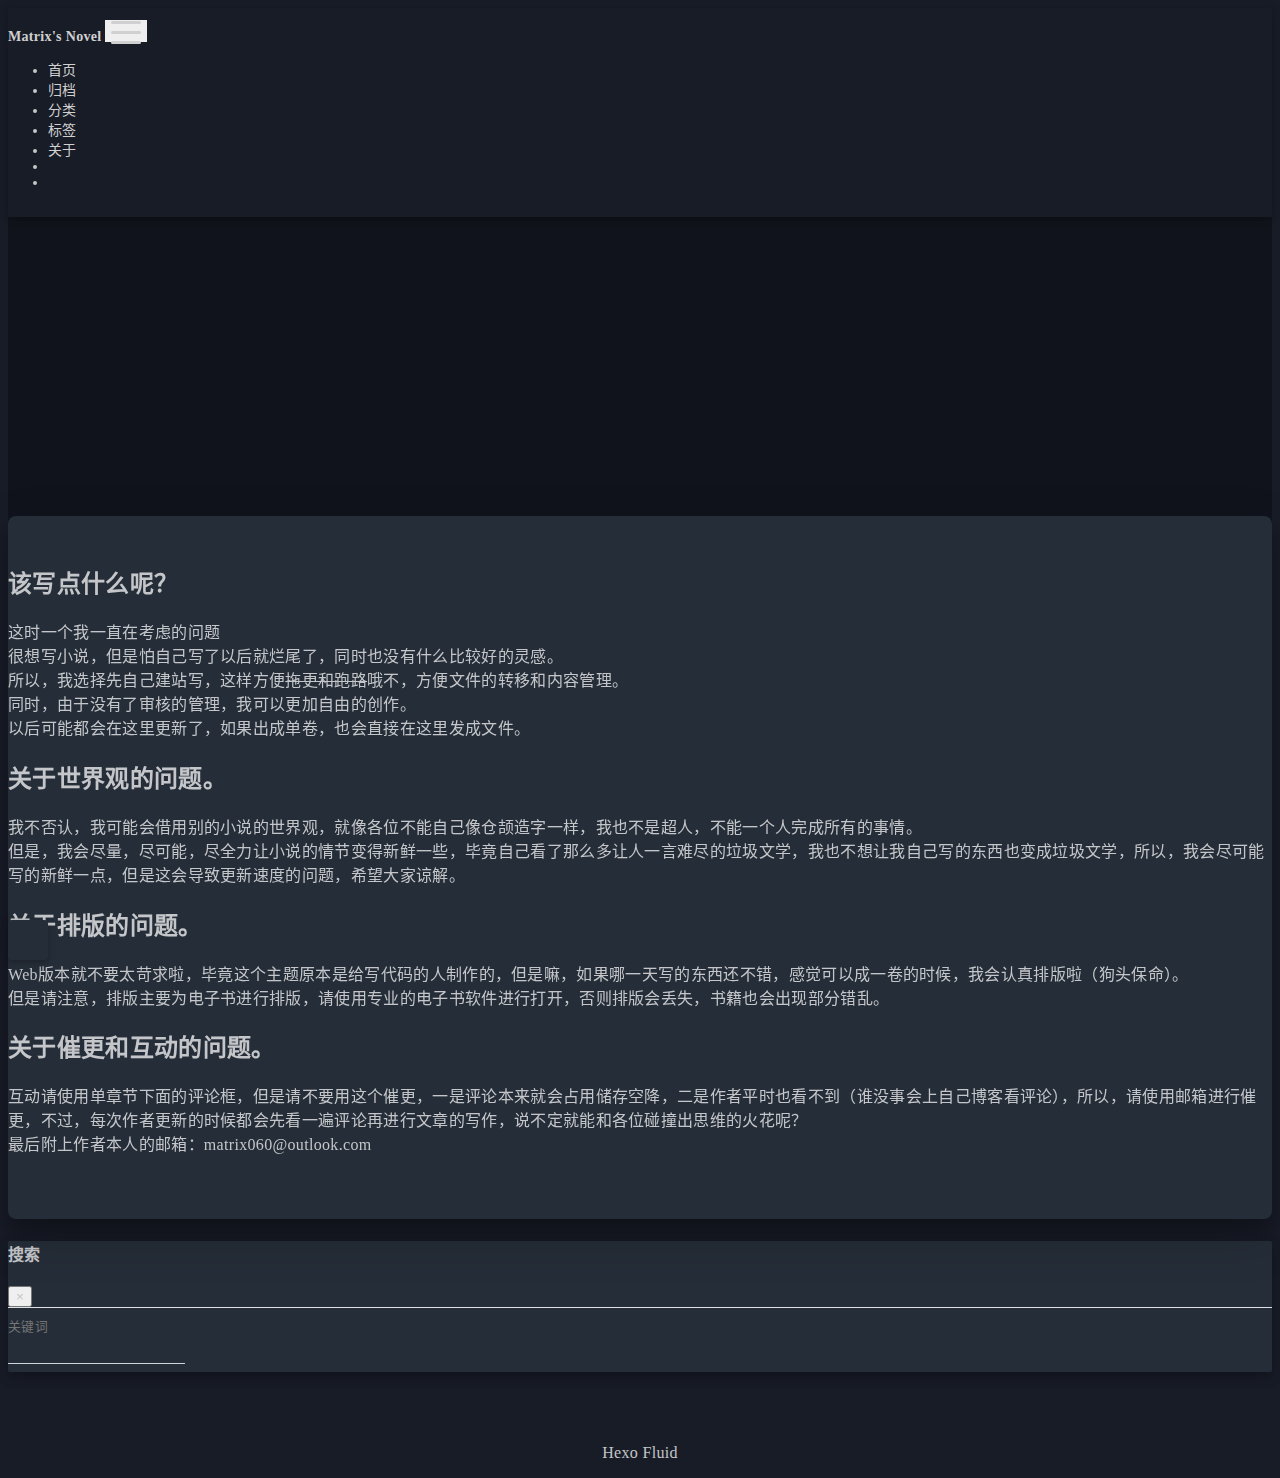
==== commit 4b495c3c: "Site updated: 2023-09-28 16:01:23" ====
--- a/about/index.html
+++ b/about/index.html
@@ -18,15 +18,15 @@
   <meta name="author" content="Matrix Xu">
   <meta name="keywords" content="">
   
-    <meta name="description" content="该写点什么呢？这时一个我一直在考虑的问题很想写小说，但是怕自己写了以后就烂尾了，同时也没有什么比较好的灵感。所以，我选择先自己建站写，这样方便拖更和跑路哦不，方便文件的转移和内容管理。同时，由于没有了审核的管理，我可以更加自由的创作">
+    <meta name="description" content="该写点什么呢？这时一个我一直在考虑的问题很想写小说，但是怕自己写了以后就烂尾了，同时也没有什么比较好的灵感。所以，我选择先自己建站写，这样方便拖更和跑路哦不，方便文件的转移和内容管理。同时，由于没有了审核的管理，我可以更加自由的创作。以后可能都会在这里更新了，如果出成单卷，也会直接在这里发成文件。   关于世界观的问题。我不否认，我可能会借用别的小说的世界观，就像各位不能自己像仓颉造字一样，我也不">
 <meta property="og:type" content="website">
 <meta property="og:title" content="about">
 <meta property="og:url" content="https://novel.matrix060.site/about/index.html">
 <meta property="og:site_name" content="Matrix&#39;s Novel">
-<meta property="og:description" content="该写点什么呢？这时一个我一直在考虑的问题很想写小说，但是怕自己写了以后就烂尾了，同时也没有什么比较好的灵感。所以，我选择先自己建站写，这样方便拖更和跑路哦不，方便文件的转移和内容管理。同时，由于没有了审核的管理，我可以更加自由的创作">
+<meta property="og:description" content="该写点什么呢？这时一个我一直在考虑的问题很想写小说，但是怕自己写了以后就烂尾了，同时也没有什么比较好的灵感。所以，我选择先自己建站写，这样方便拖更和跑路哦不，方便文件的转移和内容管理。同时，由于没有了审核的管理，我可以更加自由的创作。以后可能都会在这里更新了，如果出成单卷，也会直接在这里发成文件。   关于世界观的问题。我不否认，我可能会借用别的小说的世界观，就像各位不能自己像仓颉造字一样，我也不">
 <meta property="og:locale" content="zh_CN">
-<meta property="article:published_time" content="2023-09-23T12:24:41.000Z">
-<meta property="article:modified_time" content="2023-09-23T12:28:31.845Z">
+<meta property="article:published_time" content="2023-09-23T04:24:41.000Z">
+<meta property="article:modified_time" content="2023-09-23T13:23:20.418Z">
 <meta property="article:author" content="Matrix Xu">
 <meta name="twitter:card" content="summary_large_image">
   
@@ -242,7 +242,10 @@
                 
 
 <article class="page-content">
-  <h2 id="该写点什么呢？"><a href="#该写点什么呢？" class="headerlink" title="该写点什么呢？"></a>该写点什么呢？</h2><p>这时一个我一直在考虑的问题<br>很想写小说，但是怕自己写了以后就烂尾了，同时也没有什么比较好的灵感。<br>所以，我选择先自己建站写，这样方便<del>拖更和跑路</del>哦不，方便文件的转移和内容管理。<br>同时，由于没有了审核的管理，我可以更加自由的创作</p>
+  <h2 id="该写点什么呢？"><a href="#该写点什么呢？" class="headerlink" title="该写点什么呢？"></a>该写点什么呢？</h2><p>这时一个我一直在考虑的问题<br>很想写小说，但是怕自己写了以后就烂尾了，同时也没有什么比较好的灵感。<br>所以，我选择先自己建站写，这样方便<del>拖更和跑路</del>哦不，方便文件的转移和内容管理。<br>同时，由于没有了审核的管理，我可以更加自由的创作。<br>以后可能都会在这里更新了，如果出成单卷，也会直接在这里发成文件。  </p>
+<h2 id="关于世界观的问题。"><a href="#关于世界观的问题。" class="headerlink" title="关于世界观的问题。"></a>关于世界观的问题。</h2><p>我不否认，我可能会借用别的小说的世界观，就像各位不能自己像仓颉造字一样，我也不是超人，不能一个人完成所有的事情。<br>但是，我会尽量，尽可能，尽全力让小说的情节变得新鲜一些，毕竟自己看了那么多让人一言难尽的垃圾文学，我也不想让我自己写的东西也变成垃圾文学，所以，我会尽可能写的新鲜一点，但是这会导致更新速度的问题，希望大家谅解。</p>
+<h2 id="关于排版的问题。"><a href="#关于排版的问题。" class="headerlink" title="关于排版的问题。"></a>关于排版的问题。</h2><p>Web版本就不要太苛求啦，毕竟这个主题原本是给写代码的人制作的，但是嘛，如果哪一天写的东西还不错，感觉可以成一卷的时候，我会认真排版啦（狗头保命）。<br>但是请注意，排版主要为电子书进行排版，请使用专业的电子书软件进行打开，否则排版会丢失，书籍也会出现部分错乱。</p>
+<h2 id="关于催更和互动的问题。"><a href="#关于催更和互动的问题。" class="headerlink" title="关于催更和互动的问题。"></a>关于催更和互动的问题。</h2><p>互动请使用单章节下面的评论框，但是请不要用这个催更，一是评论本来就会占用储存空降，二是作者平时也看不到（谁没事会上自己博客看评论），所以，请使用邮箱进行催更，不过，每次作者更新的时候都会先看一遍评论再进行文章的写作，说不定就能和各位碰撞出思维的火花呢？<br>最后附上作者本人的邮箱：<a href="mailto:&#109;&#97;&#116;&#x72;&#105;&#120;&#x30;&#54;&#x30;&#64;&#111;&#x75;&#116;&#x6c;&#x6f;&#x6f;&#x6b;&#x2e;&#x63;&#111;&#109;">&#109;&#97;&#116;&#x72;&#105;&#120;&#x30;&#54;&#x30;&#64;&#111;&#x75;&#116;&#x6c;&#x6f;&#x6f;&#x6b;&#x2e;&#x63;&#111;&#109;</a>  </p>
 
 
   
--- a/css/main.css
+++ b/css/main.css
@@ -876,7 +876,7 @@
     --scrollbar-hover-color: #9da8b3;
     --button-bg-color: transparent;
     --button-hover-bg-color: #46647e;
-    --highlight-bg-color: #303030;
+    --highlight-bg-color: #2d333b;
     --inlinecode-bg-color: rgba(99,110,123,0.4);
   }
   :root:not([data-user-color-scheme]) img {
@@ -912,7 +912,7 @@
     --scrollbar-hover-color: #9da8b3;
     --button-bg-color: transparent;
     --button-hover-bg-color: #46647e;
-    --highlight-bg-color: #303030;
+    --highlight-bg-color: #2d333b;
     --inlinecode-bg-color: rgba(99,110,123,0.4);
   }
   [data-user-color-scheme="dark"] img {
